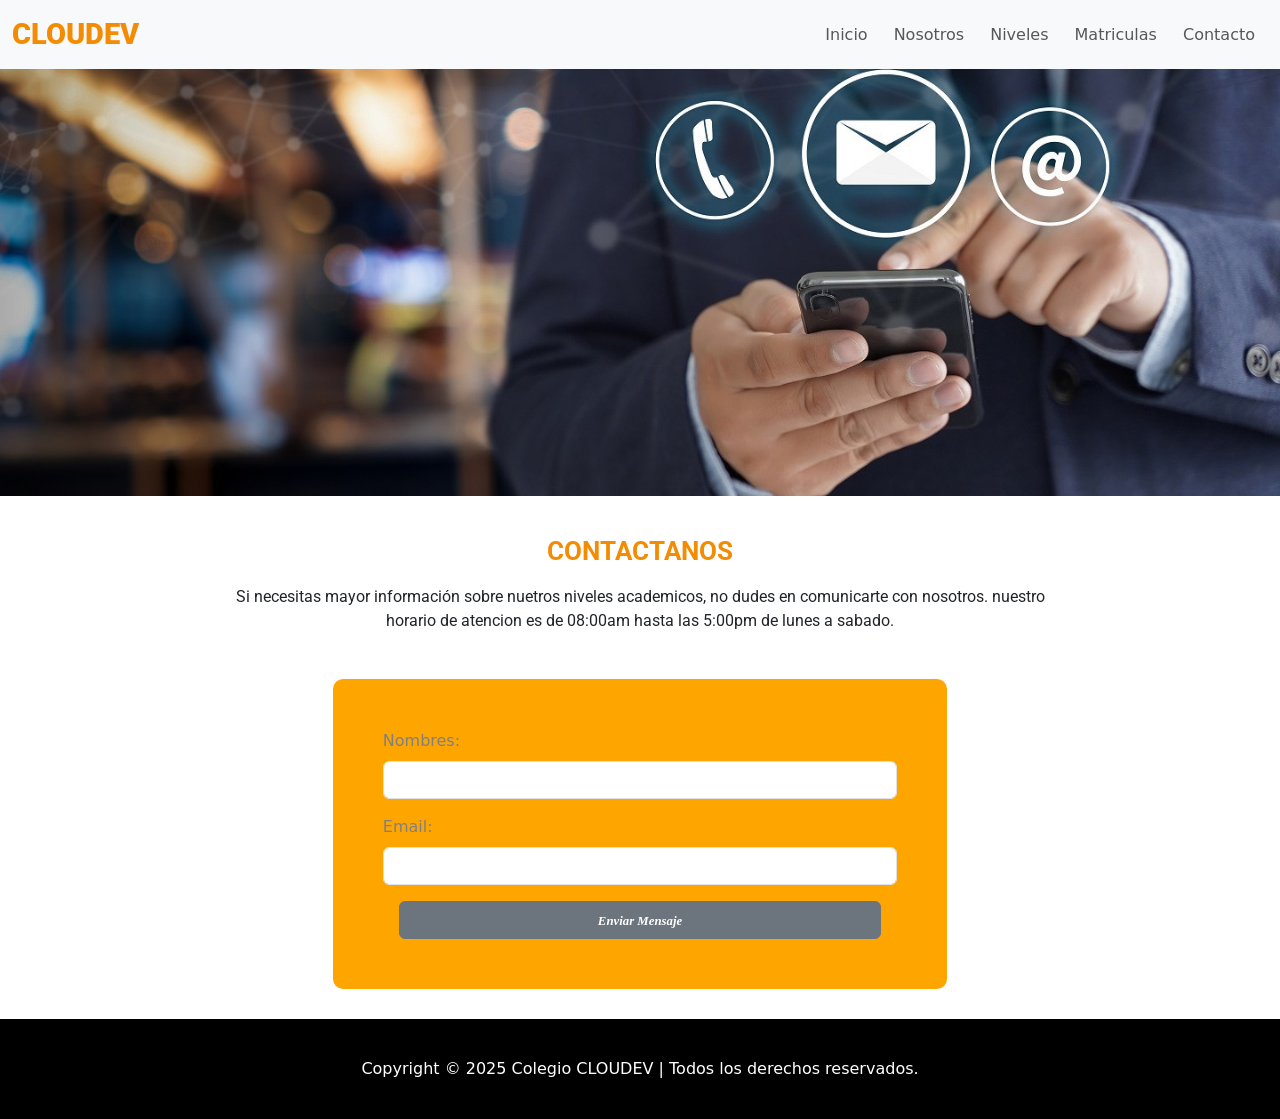
==== pages/contacto.html @ 6967fca7 "Inicializando - Final del Proyecto" ====
<!DOCTYPE html>
<html lang="es">
<head>
    <meta charset="UTF-8">
    <meta name="viewport" content="width=device-width, initial-scale=1.0">
    <title>School - contacto</title>
    <!-- Animate.css -->
    <link rel="stylesheet" href="https://cdnjs.cloudflare.com/ajax/libs/animate.css/4.1.1/animate.min.css"/>
    <!-- Bootstrap -->
    <link href="https://cdn.jsdelivr.net/npm/bootstrap@5.3.3/dist/css/bootstrap.min.css" rel="stylesheet" integrity="sha384-QWTKZyjpPEjISv5WaRU9OFeRpok6YctnYmDr5pNlyT2bRjXh0JMhjY6hW+ALEwIH" crossorigin="anonymous">
    <!-- CSS -->
    <link rel="stylesheet" href="../assets/css/style.css">
</head>
<body>
    <header>
        <nav class="navbar navbar-expand-md bg-body-tertiary">
            <div class="container-fluid">
              <a class="navbar-brand" href="../index.html">CLOUDEV</a>
              <button class="navbar-toggler" type="button" data-bs-toggle="collapse" data-bs-target="#navbarNavAltMarkup" aria-controls="navbarNavAltMarkup" aria-expanded="false" aria-label="Toggle navigation">
                <span class="navbar-toggler-icon"></span>
              </button>
              <div class="collapse navbar-collapse" id="navbarNavAltMarkup">
                <div class="navbar-nav ms-auto">
                  <a class="nav-link" href="../index.html">Inicio</a>
                  <a class="nav-link" href="./nosotros.html">Nosotros</a>
                  <a class="nav-link" href="./niveles.html">Niveles</a>
                  <a class="nav-link" href="./matriculas.html">Matriculas</a>
                  <a class="nav-link" href="./contacto.html">Contacto</a>
                </div>
              </div>
            </div>
          </nav>
    </header>
    <main>
      <section>
        <img src="../assets/img/portadas/portada-contacto.jpeg" alt="portada Nosotros" width="100%">
      </section>

      <section class="niveles">
        <div class="nivel-academico">
          <h2 class="titulo  animate__animated animate__rubberBand">CONTACTANOS</h2>
          <p class="parrafo">Si necesitas mayor información sobre nuetros niveles academicos, no dudes en comunicarte con nosotros. nuestro horario de atencion es de 08:00am hasta las 5:00pm de lunes a sabado.</p>
      </div>

      <!-- formulario de contacto -->
      <div class="col-md-12 form-contacto">
        <form>
          <div class="mb-3">
            <label for="nombres" class="form-label">Nombres:</label>
            <input type="text" class="form-control" id="nombres">
          </div>
          <div class="mb-3">
            <label for="exampleInputEmail1" class="form-label">Email:</label>
            <input type="email" class="form-control" id="exampleInputEmail1" aria-describedby="emailHelp">
          </div>
          <a href="#" class="btn btn-secondary d-block mx-3"><span class="texto-boton">Enviar Mensaje</span></a>
        </form>
      </div>

      </section>
    </main>
    <footer class="pie-pagina">
      <p>Copyright © 2025 Colegio CLOUDEV | Todos los derechos reservados.</p>
    </footer>

    <!-- Bootstrap - JS -->
    <script src="https://cdn.jsdelivr.net/npm/bootstrap@5.3.3/dist/js/bootstrap.bundle.min.js" integrity="sha384-YvpcrYf0tY3lHB60NNkmXc5s9fDVZLESaAA55NDzOxhy9GkcIdslK1eN7N6jIeHz" crossorigin="anonymous"></script>
</body>
</html>
---- assets/css/style.css ----
@charset "UTF-8";
/* Importar Fuentes */
@import url("https://fonts.googleapis.com/css2?family=Boldonse&family=Roboto:ital,wght@0,100..900;1,100..900&display=swap");
/*  Declaracion de variables  */
/*  Uso de Extend  */
.enlace, .texto-boton {
  color: rgb(255, 255, 255);
  font-family: verdana;
  font-size: 0.8em;
}

/* Generales */
* {
  box-sizing: border-box;
  margin: 0;
  padding: 0;
}

.propuesta {
  width: 90%;
  margin: auto;
  margin-top: 20px;
  text-align: center;
}

.titulo {
  font-family: "Roboto";
  font-size: 1em;
  font-weight: 700;
  color: rgb(244, 140, 3);
  padding: 10px;
  text-align: center;
}

.subtitulo {
  font-size: 1.2em;
  color: rgb(164, 50, 50);
}

.parrafo {
  font-family: "Roboto";
  font-size: 0.8em;
  padding: 0 30px;
  padding-bottom: 30px;
}

/* Barra de Navegación */
.navbar-brand {
  font-family: "Roboto";
  font-weight: 900;
  font-style: normal;
  color: rgb(244, 140, 3);
  font-size: 1.6em;
}

.navbar-brand:hover {
  color: rgb(244, 140, 3);
}

.nav-link {
  margin: 0 5px;
  font-size: 1em;
}

.nav-link:hover {
  padding: 5px 5px;
  background-color: rgb(121, 118, 118);
  color: rgb(255, 255, 255);
  border-radius: 5px;
}

/* Noticias */
.noticias {
  background-image: radial-gradient(circle, orange, white);
  padding: 20px;
}

.lista-noticias {
  display: flex;
  flex-direction: column;
  align-items: center;
  gap: 20px;
}

.texto-boton {
  font-style: italic;
  font-weight: 700;
}

/* Universidades */
.universidades {
  padding: 20px;
}

.lista-uni {
  width: 90%;
  margin: 20px auto;
  display: flex;
  flex-direction: row;
  flex-wrap: wrap;
  justify-content: space-evenly;
  gap: 20px;
}

.lista-uni div {
  border: 1px solid rgb(171, 171, 173);
}

/* Pie de página */
.pie-pagina {
  background-color: black;
  color: rgb(255, 255, 255);
  height: 100px;
  text-align: center;
  line-height: 100px;
  margin: 0;
}

/* Pagina de Nosotros */
.nosotros {
  width: 90%;
  margin: 30px auto;
}

.tarjeta {
  display: flex;
  flex-direction: column;
  align-items: center;
  gap: 20px;
}

/* Pagina de Niveles */
.niveles {
  width: 80%;
  margin: 30px auto;
}

.nivel-academico {
  width: 90%;
  margin: auto;
  margin-top: 20px;
  text-align: center;
}

.tarjeta-niveles {
  display: flex;
  flex-direction: column;
  align-items: center;
  gap: 20px;
}

/* Pagina de matriculas */
.matriculas {
  width: 80%;
  margin: 30px auto;
}

.nivel-matriculas {
  width: 90%;
  margin: auto;
  margin-top: 20px;
  text-align: center;
}

.tarjeta-matriculas {
  display: flex;
  flex-direction: column;
  align-items: center;
  gap: 20px;
}

/* Contacto */
.form-contacto {
  background-color: orange;
  padding: 30px;
  color: gray;
  border-radius: 10px;
}

/*  CONFIGURACION PARA DESKTOP */
@media (min-width: 720px) {
  .navbar-brand {
    font-size: 1.8em;
  }
  .titulo {
    font-size: 1.6em;
  }
  .parrafo {
    font-size: 1em;
  }
  .subtitulo {
    font-size: 1.6;
    font-weight: 700;
  }
  .lista-noticias {
    display: flex;
    flex-direction: row;
    justify-content: space-evenly;
  }
  .tarjeta {
    display: flex;
    flex-direction: row;
    justify-content: center;
    gap: 20px;
  }
  .tarjeta-niveles {
    display: flex;
    flex-direction: row;
    justify-content: center;
    gap: 20px;
  }
  .tarjeta-matriculas {
    display: flex;
    flex-direction: row;
    justify-content: center;
    gap: 20px;
  }
  .form-contacto {
    max-width: 60%;
    margin: 0 auto;
    padding: 50px;
  }
}/*# sourceMappingURL=style.css.map */
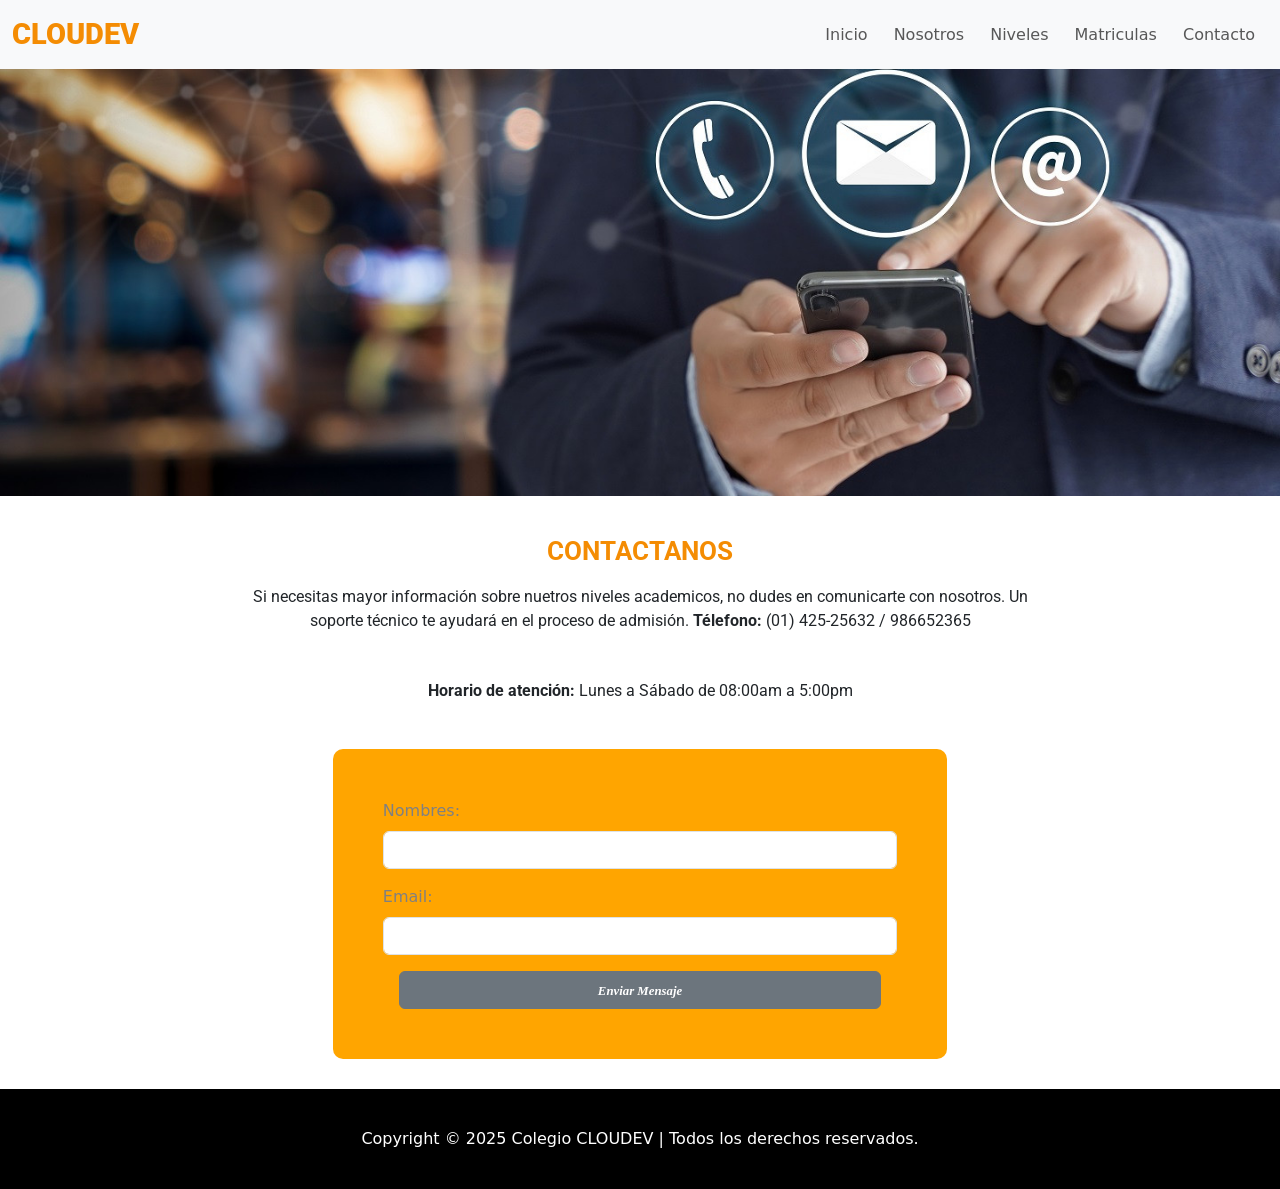
==== commit 3b9fff82: "Se actualizó las paginas con SEO y se corrigio los pendientes" ====
--- a/pages/contacto.html
+++ b/pages/contacto.html
@@ -3,7 +3,9 @@
 <head>
     <meta charset="UTF-8">
     <meta name="viewport" content="width=device-width, initial-scale=1.0">
-    <title>School - contacto</title>
+    <meta name="description" content="Contáctanos para cualquier consulta o sugerencia. En nuestra página de contacto encontrarás los medios para comunicarte con nosotros, ya sea por correo electrónico o teléfono.">
+    <meta name="keywords" content="contacto, formulario de contacto, infomración de contacto, soporte técnico, correo, teléfono.">
+    <title>CLOUDEV - Contacto</title>
     <!-- Animate.css -->
     <link rel="stylesheet" href="https://cdnjs.cloudflare.com/ajax/libs/animate.css/4.1.1/animate.min.css"/>
     <!-- Bootstrap -->
@@ -13,51 +15,65 @@
 </head>
 <body>
     <header>
-        <nav class="navbar navbar-expand-md bg-body-tertiary">
-            <div class="container-fluid">
-              <a class="navbar-brand" href="../index.html">CLOUDEV</a>
-              <button class="navbar-toggler" type="button" data-bs-toggle="collapse" data-bs-target="#navbarNavAltMarkup" aria-controls="navbarNavAltMarkup" aria-expanded="false" aria-label="Toggle navigation">
-                <span class="navbar-toggler-icon"></span>
-              </button>
-              <div class="collapse navbar-collapse" id="navbarNavAltMarkup">
-                <div class="navbar-nav ms-auto">
-                  <a class="nav-link" href="../index.html">Inicio</a>
-                  <a class="nav-link" href="./nosotros.html">Nosotros</a>
-                  <a class="nav-link" href="./niveles.html">Niveles</a>
-                  <a class="nav-link" href="./matriculas.html">Matriculas</a>
-                  <a class="nav-link" href="./contacto.html">Contacto</a>
+        <div class="container-fluid">
+          <div class="row">
+            <div class="col-12 px-0">
+              <nav class="navbar navbar-expand-md bg-body-tertiary">
+                <div class="container-fluid">
+                  <a class="navbar-brand" href="../index.html">CLOUDEV</a>
+                  <button class="navbar-toggler" type="button" data-bs-toggle="collapse" data-bs-target="#navbarNavAltMarkup" aria-controls="navbarNavAltMarkup" aria-expanded="false" aria-label="Toggle navigation">
+                    <span class="navbar-toggler-icon"></span>
+                  </button>
+                  <div class="collapse navbar-collapse" id="navbarNavAltMarkup">
+                    <div class="navbar-nav ms-auto">
+                      <a class="nav-link" href="../index.html">Inicio</a>
+                      <a class="nav-link" href="./nosotros.html">Nosotros</a>
+                      <a class="nav-link" href="./niveles.html">Niveles</a>
+                      <a class="nav-link" href="./matriculas.html">Matriculas</a>
+                      <a class="nav-link" href="./contacto.html">Contacto</a>
+                    </div>
+                  </div>
                 </div>
-              </div>
+            </nav>
             </div>
-          </nav>
+          </div>
+        </div>
     </header>
     <main>
-      <section>
-        <img src="../assets/img/portadas/portada-contacto.jpeg" alt="portada Nosotros" width="100%">
-      </section>
-
-      <section class="niveles">
-        <div class="nivel-academico">
-          <h2 class="titulo  animate__animated animate__rubberBand">CONTACTANOS</h2>
-          <p class="parrafo">Si necesitas mayor información sobre nuetros niveles academicos, no dudes en comunicarte con nosotros. nuestro horario de atencion es de 08:00am hasta las 5:00pm de lunes a sabado.</p>
+      <div class="container-fluid">
+        <div class="row">
+          <div class="col px-0">
+            <img src="../assets/img/portadas/portada-contacto.jpeg" alt="portada Nosotros" width="100%">
+          </div>
+        </div>
       </div>
 
-      <!-- formulario de contacto -->
-      <div class="col-md-12 form-contacto">
-        <form>
-          <div class="mb-3">
-            <label for="nombres" class="form-label">Nombres:</label>
-            <input type="text" class="form-control" id="nombres">
+      <div class="container niveles">
+        <div class="row nivel-academico">
+          <div class="col">
+            <h1 class="titulo  animate__animated animate__rubberBand">CONTACTANOS</h1>
+            <p class="parrafo">Si necesitas mayor información sobre nuetros niveles academicos, no dudes en comunicarte con nosotros. Un soporte técnico te ayudará en el proceso de admisión. <strong>Télefono:</strong> (01) 425-25632 / 986652365</p>
+            <p class="parrafo"><strong>Horario de atención:</strong>  Lunes a Sábado de 08:00am a 5:00pm</p>
           </div>
-          <div class="mb-3">
-            <label for="exampleInputEmail1" class="form-label">Email:</label>
-            <input type="email" class="form-control" id="exampleInputEmail1" aria-describedby="emailHelp">
+        </div>
+
+        <!-- formulario de contacto -->
+        <div class="row">
+          <div class="col-md-12 form-contacto">
+            <form>
+              <div class="mb-3">
+                <label for="nombres" class="form-label">Nombres:</label>
+                <input type="text" class="form-control" id="nombres">
+              </div>
+              <div class="mb-3">
+                <label for="exampleInputEmail1" class="form-label">Email:</label>
+                <input type="email" class="form-control" id="exampleInputEmail1" aria-describedby="emailHelp">
+              </div>
+              <a href="#" class="btn btn-secondary d-block mx-3"><span class="texto-boton">Enviar Mensaje</span></a>
+            </form>
           </div>
-          <a href="#" class="btn btn-secondary d-block mx-3"><span class="texto-boton">Enviar Mensaje</span></a>
-        </form>
+        </div>
       </div>
-
-      </section>
     </main>
     <footer class="pie-pagina">
       <p>Copyright © 2025 Colegio CLOUDEV | Todos los derechos reservados.</p>
--- a/assets/css/style.css
+++ b/assets/css/style.css
@@ -25,7 +25,7 @@
 
 .titulo {
   font-family: "Roboto";
-  font-size: 1em;
+  font-size: 1.3em;
   font-weight: 700;
   color: rgb(244, 140, 3);
   padding: 10px;
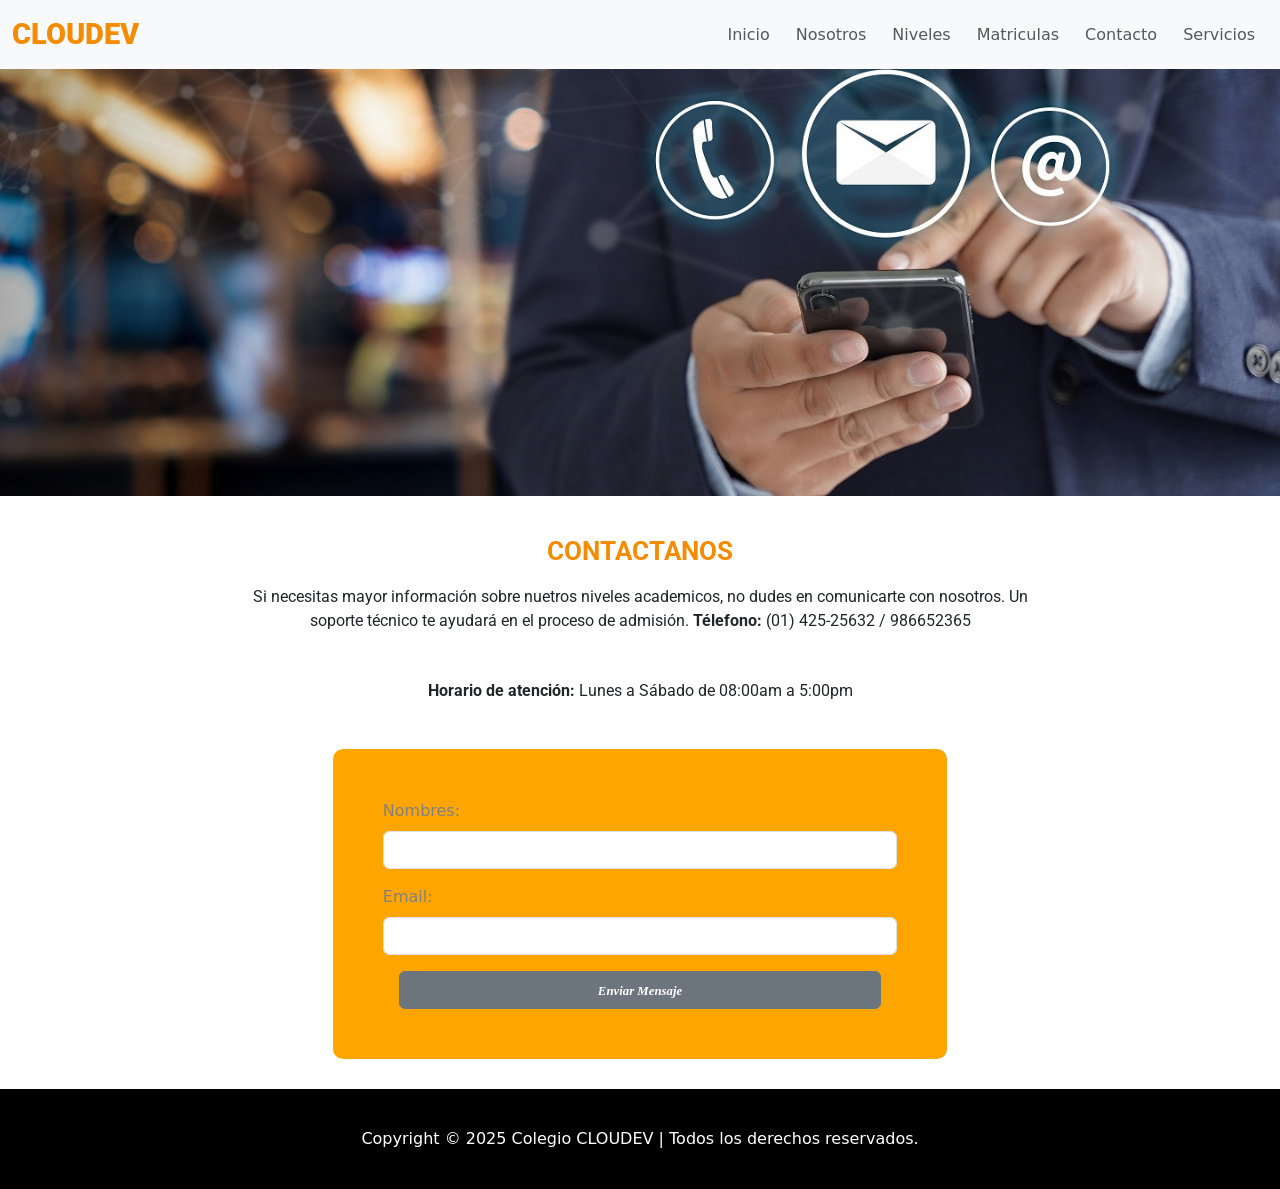
==== commit 7690ed97: "Se agrego pagina de servicios y actualizo pages" ====
--- a/pages/contacto.html
+++ b/pages/contacto.html
@@ -31,6 +31,7 @@
                       <a class="nav-link" href="./niveles.html">Niveles</a>
                       <a class="nav-link" href="./matriculas.html">Matriculas</a>
                       <a class="nav-link" href="./contacto.html">Contacto</a>
+                      <a class="nav-link" href="./servicios.html">Servicios</a>
                     </div>
                   </div>
                 </div>
